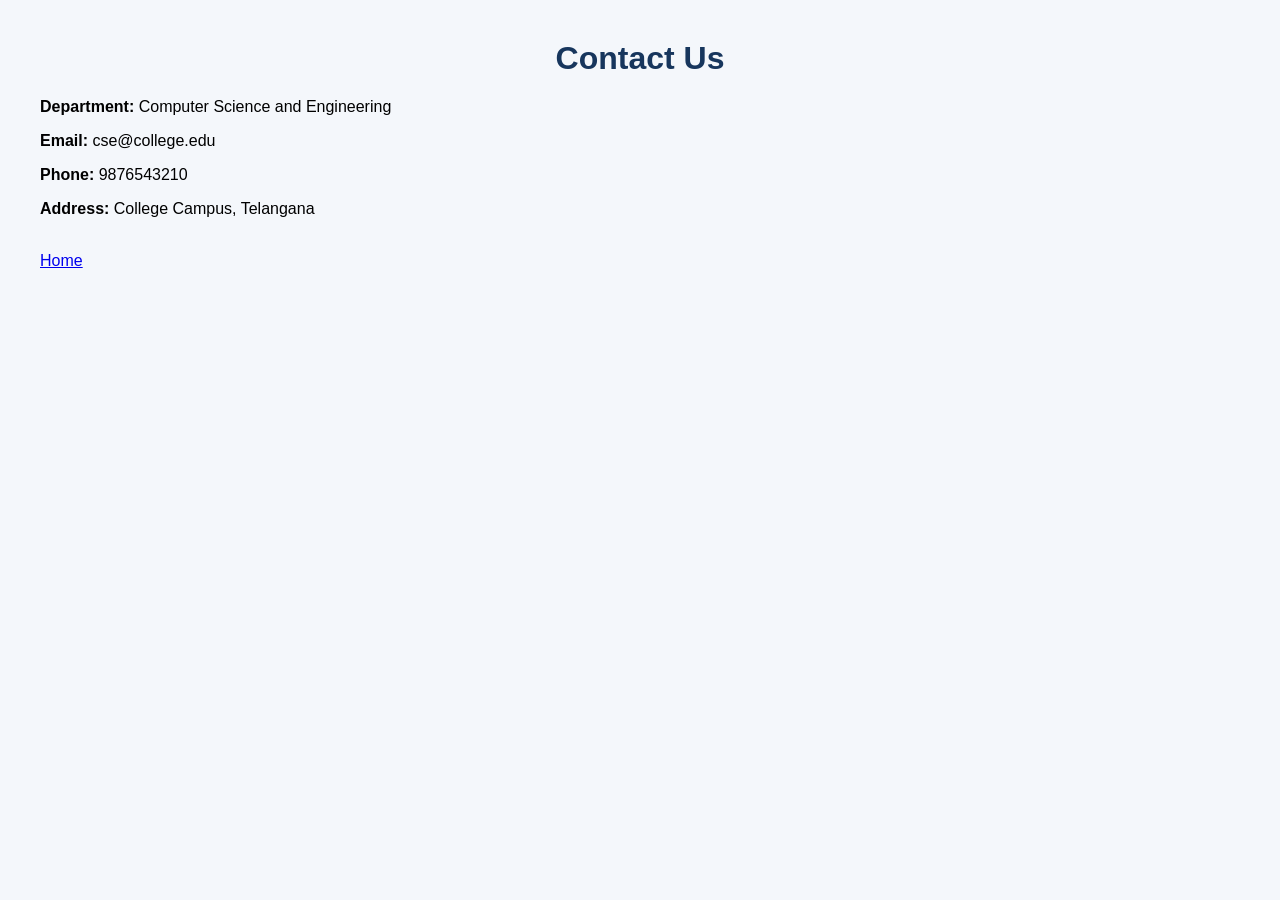
==== contact.html @ e640fef9 "Initial college department website" ====
<!DOCTYPE html>
<html>
<head>
    <title>Contact - CSE Department</title>
    <link rel="stylesheet" href="style.css">
</head>
<body>

    <h1>Contact Us</h1>

    <p><strong>Department:</strong> Computer Science and Engineering</p>

    <p><strong>Email:</strong> cse@college.edu</p>

    <p><strong>Phone:</strong> 9876543210</p>

    <p><strong>Address:</strong> College Campus, Telangana</p>

    <br>

    <a href="index.html">Home</a>

</body>
</html>
---- style.css ----
body {
    font-family: Arial, sans-serif;
    margin: 40px;
    background-color: #f4f7fb;
}

h1 {
    text-align: center;
    color: #17365d;
}

h2 {
    color: #24527a;
}

nav {
    text-align: center;
    margin: 20px 0;
    background-color: #17365d;
    padding: 15px;
}

nav a {
    color: white;
    margin-right: 25px;
    text-decoration: none;
    font-weight: bold;
}

table {
    border-collapse: collapse;
    background-color: white;
    width: 100%;
}

th, td {
    padding: 12px;
    text-align: left;
}

th {
    background-color: #17365d;
    color: white;
}
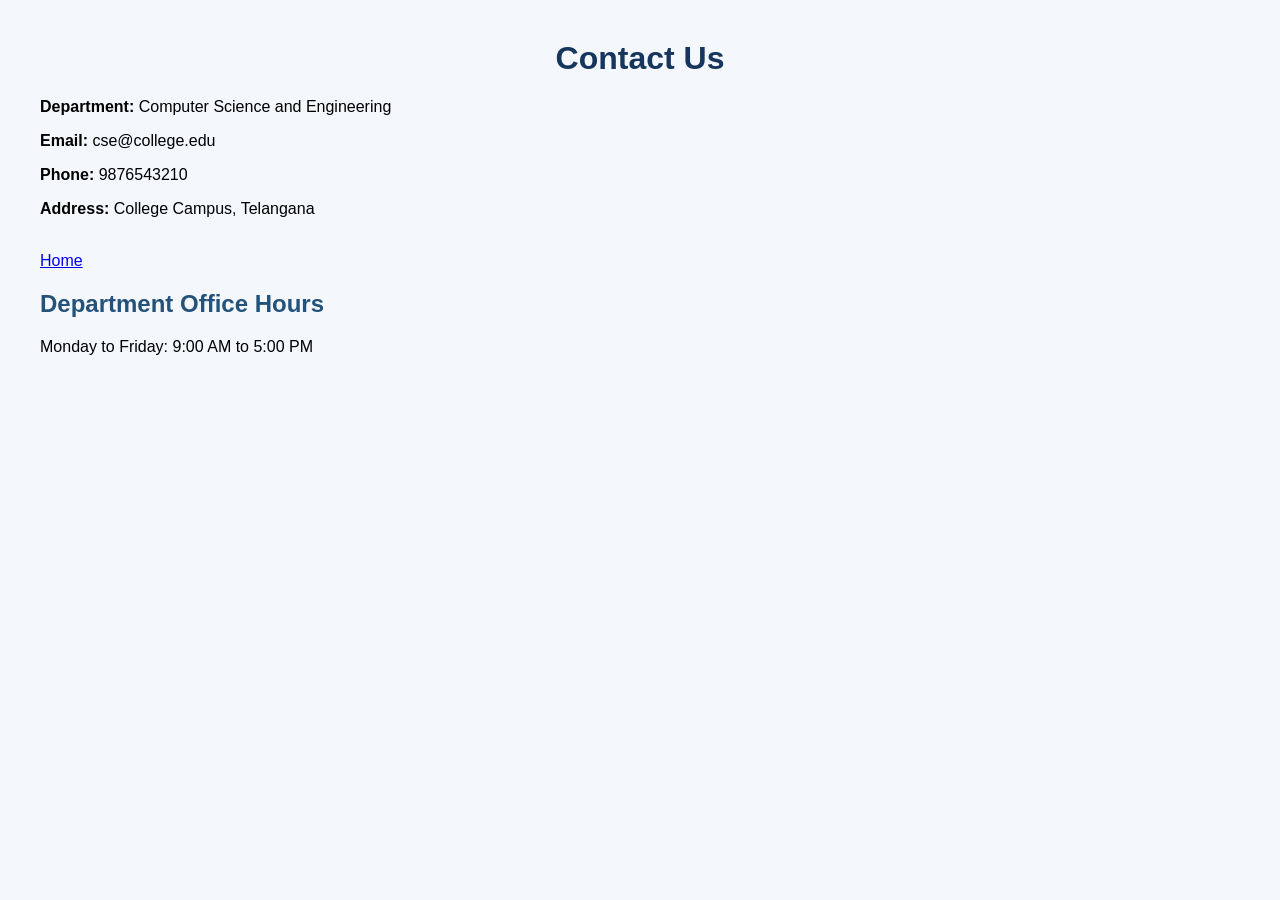
==== commit 7678d9bd: "Add department contact information" ====
--- a/contact.html
+++ b/contact.html
@@ -20,6 +20,8 @@
     <br>
 
     <a href="index.html">Home</a>
+<h2>Department Office Hours</h2>
+<p>Monday to Friday: 9:00 AM to 5:00 PM</p>
 
 </body>
 </html>
